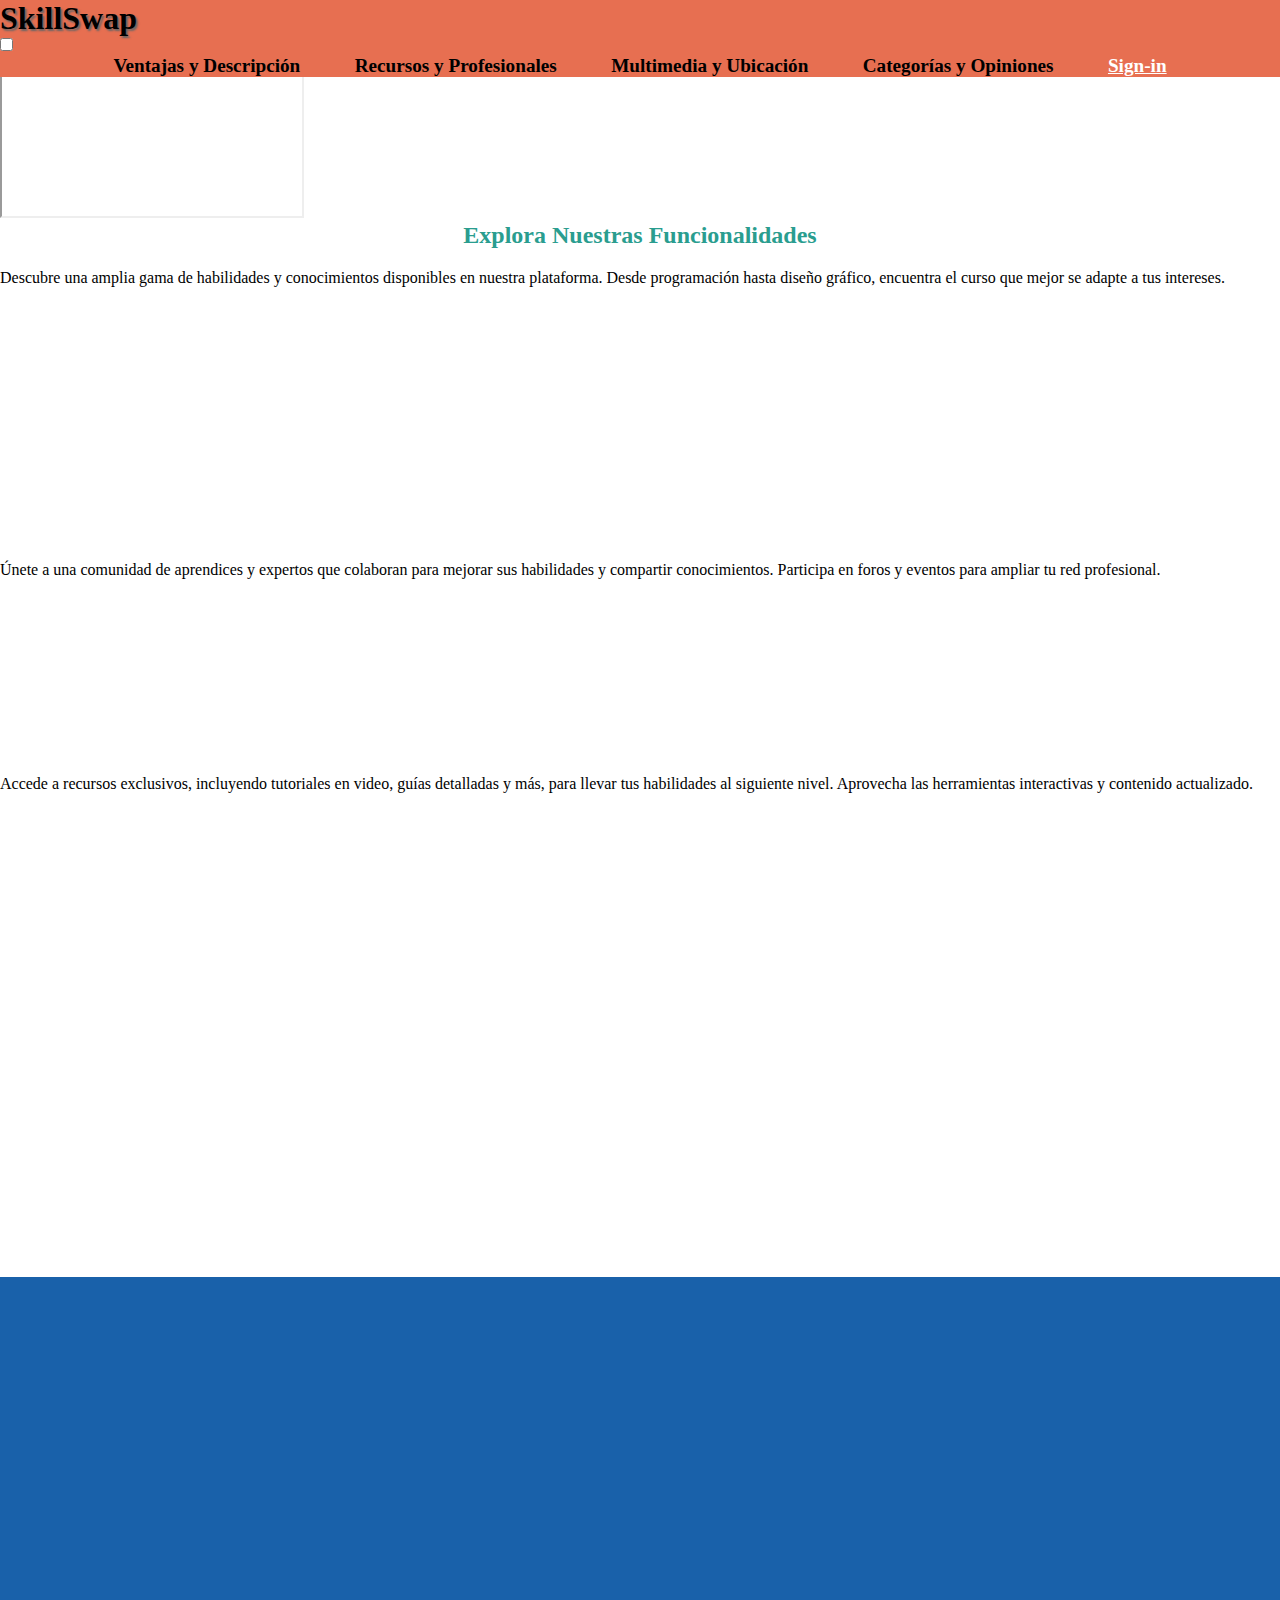
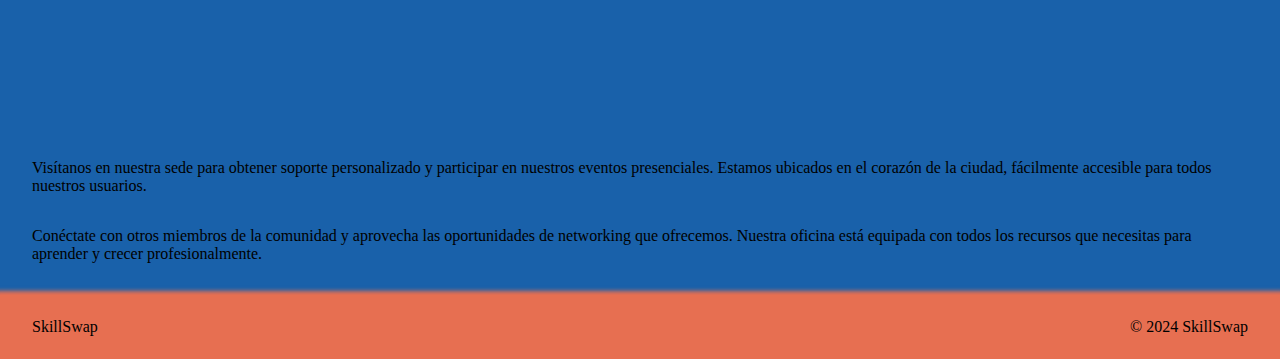
==== pages/multimedia-ubicacion.html @ 2b3d31ce "Se realizaron cambios en los archivos multimedia-ubicacion.html/multimedia-ubicacion.scss siguiendo " ====
<!DOCTYPE html>
<html lang="en">
<head>
    <meta charset="UTF-8">
    <meta name="viewport" content="width=, initial-scale=1.0">
    <title>SkillSwap</title>
    <meta name="viewport" content="width=device-width, initial-scale=1.0">
    <link rel="stylesheet" href="../css/style.css">
    <link rel="stylesheet" href="<link rel="preconnect" href="https://fonts.googleapis.com">
    <link rel="preconnect" href="https://fonts.gstatic.com" crossorigin>
    <link rel="stylesheet" href="<link rel="preconnect" href="https://fonts.googleapis.com">
    <link rel="preconnect" href="https://fonts.gstatic.com" crossorigin>
    <link href="https://fonts.googleapis.com/css2?family=Nunito+Sans:ital,opsz,wght@0,6..12,200..1000;1,6..12,200..1000&family=Roboto:ital,wght@0,100;0,300;0,400;0,500;0,700;0,900;1,100;1,300;1,400;1,500;1,700;1,900&family=Source+Sans+3:ital,wght@0,200..900;1,200..900&display=swap" rel="stylesheet">
</head>
<body>
    <header class="header">
        <nav class="header-navbar">
            <h1 class="logo">SkillSwap</h1>
            <label class="labe_hamburguesa" for="menu-hamburguesa">
                <svg
                xmlns="http://www.w3.org/2000/svg"
                width="35"
                height="35"
                fill="currentColor"
                class="list_icon"
                viewBox="0 0 16 16"
                >
                <path
                fill-rule="evenodd"
                d="M2.5 12a.5.5 0 0 1 .5-.5h10a.5.5 0 0 1 0 1H3a.5.5 0 0 1-.5-.5zm0-4a.5.5 0 0 1 .5-.5h10a.5.5 0 0 1 0 1H3a.5.5 0 0 1-.5-.5zm0-4a.5.5 0 0 1 .5-.5h10a.5.5 0 0 1 0 1H3a.5.5 0 0 1-.5-.5z"
                />
                </svg>
            </label>
            <input class="menu-hamburguesa" type="checkbox" name="" id="menu_hamburguesa">
            <ul class="ul_links">
                <li class="li_links">
                    <a href="./pages/ventajas-descripcion.html" class="link">Ventajas y Descripción</a>
                </li>
                <li class="li_links">
                    <a href="./pages/recursos-profesionales.html" class="link">Recursos y Profesionales</a>
                </li>
                <li class="li_links">
                    <a href="./pages/multimedia-ubicacion.html" class="link">Multimedia y Ubicación</a>
                </li>
                <li class="li_links">
                    <a href="./pages/categorias-opiniones.html" class="link">Categorías y Opiniones</a>
                </li>
                <li class="li_links">
                    <a href="./pages/login.html" class="sign-in">Sign-in</a>
                </li>
            </ul>
        </nav>
    </header>
    <main>
        <div>
            <div class="menu3-video">
                <iframe src="https://www.youtube.com/embed/4sbOh86TPRk?si=ErzTmTSJsGYdAe-i" title="YouTube video player"></iframe>
            </div>
        </div>
            <div class="menu3-container">
                <section>
                    <h2>Explora Nuestras Funcionalidades</h2>
                </section>
                <div class="menu3-container_container">
                    <div>
                        <p>Descubre una amplia gama de habilidades y conocimientos disponibles en nuestra plataforma. Desde programación hasta diseño gráfico, encuentra el curso que mejor se adapte a tus intereses.</p>
                        <iframe src="https://giphy.com/embed/26tn33aiTi1jkl6H6" width="480" height="270" frameBorder="0" class="giphy-embed" allowFullScreen></iframe>
                    </div>
                    <div>
                        <p>Únete a una comunidad de aprendices y expertos que colaboran para mejorar sus habilidades y compartir conocimientos. Participa en foros y eventos para ampliar tu red profesional.</p>
                        <iframe src="https://giphy.com/embed/l3vRfNA1p0rvhMSvS" width="480" height="192" frameBorder="0" class="giphy-embed" allowFullScreen></iframe>
                    </div>
                    <div>
                        <p>Accede a recursos exclusivos, incluyendo tutoriales en video, guías detalladas y más, para llevar tus habilidades al siguiente nivel. Aprovecha las herramientas interactivas y contenido actualizado.</p>
                        <iframe src="https://giphy.com/embed/jHRAf2A6WuduX2raSe" width="384" height="480" frameBorder="0" class="giphy-embed" allowFullScreen></iframe>
                    </div>
                </div>
            </div>
            <div class="maps">
                <section>
                    <iframe src="https://www.google.com/maps/embed?pb=!1m18!1m12!1m3!1d3943.6592619246194!2d-123.04347031114503!3d8.723869000000011!2m3!1f0!2f0!3f0!3m2!1i1024!2i768!4f13.1!3m3!1m2!1s0x95bcc945173b3dd7%3A0xe8a347bb55df550c!2sCoderhouse!5e0!3m2!1ses!2sar!4v1715038390779!5m2!1ses!2sar" width="600" height="450" style="border:0;" allowfullscreen="" loading="lazy" referrerpolicy="no-referrer-when-downgrade"></iframe>
                    <p>Visítanos en nuestra sede para obtener soporte personalizado y participar en nuestros eventos presenciales. Estamos ubicados en el corazón de la ciudad, fácilmente accesible para todos nuestros usuarios.</p>
                    <p>Conéctate con otros miembros de la comunidad y aprovecha las oportunidades de networking que ofrecemos. Nuestra oficina está equipada con todos los recursos que necesitas para aprender y crecer profesionalmente.</p>
                </section>
            </div>
        </main>
        <footer>
            <p>SkillSwap</p>
            <p>&copy; 2024 SkillSwap</p>
        </footer>
</body>
</html>
---- css/style.css ----
@charset "UTF-8";
@keyframes rotateIcon {
  0% {
    transform: rotate(0deg);
  }
  50% {
    transform: rotate(190deg);
  }
  100% {
    transform: rotate(0deg);
  }
}
/* Declarando los mixin */
* {
  padding: 0;
  margin: 0;
  box-sizing: border-box;
}

a {
  text-decoration: none;
}

ol, ul {
  list-style: none;
}

footer {
  color: #000000;
  display: flex;
  justify-content: space-between;
  height: 4rem;
  align-content: center;
  align-items: center;
  background-color: #E76F51;
  padding: 0 1rem;
  box-shadow: 0 0 4px 4px #E76F51;
}
footer p {
  gap: 1rem;
  padding: 1rem;
}

.header {
  height: 4rem;
  background-color: #E76F51;
  position: relative;
  z-index: 50;
  transition: background-color 1s ease-in-out;
}

.navbar {
  height: 100%;
  display: flex;
  justify-content: space-between;
  align-items: center;
  flex-wrap: wrap;
  padding: 0 2rem;
  position: relative;
}
.navbar::before, .navbar::after {
  content: "";
  position: absolute;
  top: 0;
  left: 0;
  width: 100%;
  height: 100%;
  pointer-events: none;
  box-shadow: 0 0 10px 10px rgba(0, 0, 0, 0.3);
  z-index: -1;
}
.navbar::after {
  filter: blur(8px);
}

.menu_hamburguesa {
  display: none;
  position: relative;
}
.menu_hamburguesa:checked + .ul_links {
  height: calc(100vh - 4rem);
}

.list_icon {
  color: #000000;
  cursor: pointer;
  transition: transform 0.3s ease-in-out;
}

.logo {
  color: #000000;
  transform: rotate(360deg);
  animation: rotateIcon 6s ease-in-out;
  text-shadow: 2px 2px 2px #666666;
}

.ul_links {
  width: 100%;
  background-color: #E76F51;
  position: absolute;
  top: 4rem;
  left: 0;
  height: 0;
  overflow: hidden;
  display: flex;
  flex-direction: column;
  justify-content: center;
  align-items: center;
  gap: 1rem;
  transition: height 0.5s ease-in-out;
  z-index: 30;
}

.link {
  font-size: 1.2em;
  color: #000000;
  font-weight: bold;
  transition: background-color 0.3s ease, color 0.3s ease;
}
.link:hover {
  background-color: #E9C46A;
  color: #FFFFFF;
  border-radius: 7px;
  gap: 5px;
}

.sign-in {
  text-decoration: underline;
  font-weight: bold;
  font-size: 1.2rem;
  transition: background-color 0.3s ease, color 0.3s ease; /* Transición de color y fondo */
  padding: 0.2rem 0.7rem;
  color: #FFFFFF;
}
.sign-in:hover {
  background-color: #F4A261;
  color: #000000;
  border-radius: 7px;
}

@media (min-width: 768px) {
  .labe_hamburguesa {
    display: none;
  }
  .ul_links {
    position: static;
    width: auto;
    height: auto;
    flex-direction: row;
    gap: 2rem;
  }
  .link {
    font-size: 1.2rem;
    transition: background-color 0.3s ease, color 0.3s ease; /* Transición de color */
    padding: 0.2rem 0.7rem;
  }
  .link:hover {
    background-color: #E9C46A;
    color: #FFFFFF;
  }
}
.wrapper-front-page {
  position: relative;
  z-index: 1;
}
.wrapper-front-page img {
  width: 100%;
  height: 60vw;
  transition: all 0.5s ease;
}
.wrapper-front-page form {
  display: flex;
  position: absolute;
  right: 3vw;
  top: 2vw;
  z-index: 5;
  transition: all 0.3s ease;
}

.main-section {
  background-color: #E9C46A;
  transition: all 0.8s ease;
}
.main-section h2 {
  text-align: center;
  padding: 1rem;
  color: #000000;
  transition: all 0.3s ease;
}
.main-section p {
  text-align: justify;
  padding: 2rem;
  color: #000000;
  transition: all 0.5s ease;
}
@media (max-width: 768px) {
  .main-section {
    padding: 10px;
  }
  .main-section h2 {
    text-align: center;
  }
}
@media (max-width: 480px) {
  .main-section {
    padding: 3px;
  }
  .main-section h2 {
    text-align: center;
  }
}

.popular-skills {
  background-color: #F4A261;
  text-align: center;
  padding: 1rem;
  color: #000000;
  transition: all 0.5s ease;
}

.skills-layout {
  width: 100%;
  display: grid;
  grid-template-columns: repeat(4, 1fr);
  grid-template-rows: repeat(2, auto);
  gap: 20px;
  transition: all 0.7s ease;
}
.skills-layout .skills {
  text-align: center;
  padding: 1.2rem;
  color: #000000;
}
.skills-layout .skills h4 {
  padding-bottom: 20px;
  font-weight: bold;
  transition: all 0.3s ease;
}
.skills-layout .skills p {
  text-align: justify;
  transition: all 0.3s ease;
}
.skills-layout .skills img {
  width: 100%;
  aspect-ratio: 16/9;
  transition: all 0.5s ease;
}
@media (max-width: 768px) {
  .skills-layout {
    grid-template-columns: repeat(2, 1fr);
  }
}
@media (max-width: 480px) {
  .skills-layout {
    grid-template-columns: repeat(1, 1fr);
  }
}

.profesionals {
  background-color: #E9C46A;
  transition: all 0.3s ease;
}
.profesionals h3 {
  text-align: center;
  padding: 1rem;
  color: #000000;
  font-size: 1.5rem; /* Ajuste específico para móviles */
  transition: all 0.3s ease;
}
.profesionals .profesionals-layout {
  display: flex;
  justify-content: space-evenly;
  padding: 2rem;
}
.profesionals .profesionals-layout ul {
  display: grid;
  grid-template-columns: repeat(4, 2fr);
  grid-template-rows: repeat(2, 4fr);
  align-items: center;
  gap: 6rem;
  transition: all 0.3s ease;
}
@media (max-width: 768px) {
  .profesionals .profesionals-layout {
    flex-direction: column;
    align-items: center;
  }
  .profesionals .profesionals-layout ul {
    grid-template-columns: repeat(2, 2fr);
    grid-template-rows: repeat(4, auto);
    gap: 2rem;
  }
}
@media (max-width: 480px) {
  .profesionals .profesionals-layout {
    padding: 1rem;
  }
  .profesionals .profesionals-layout ul {
    grid-template-columns: 1fr;
    grid-template-rows: repeat(8, auto);
    gap: 2rem;
  }
}

.tarjet {
  background-color: #F4A261;
  text-align: center;
  gap: 2rem;
  padding-bottom: 1vw;
  transition: all 0.8s ease;
}
.tarjet h3 {
  padding-top: 2rem;
}
.tarjet ul {
  display: flex;
  flex-direction: row;
  gap: 3rem;
  padding: 2rem;
  justify-content: space-between;
  margin: 1rem;
  align-items: center;
  color: #666666;
  transition: all 0.8s ease;
}
@media (max-width: 768px) {
  .tarjet {
    gap: 1.5rem;
  }
  .tarjet ul {
    display: grid;
    justify-content: center;
    gap: 3rem;
    align-content: space-evenly;
  }
}
@media (max-width: 480px) {
  .tarjet {
    gap: 1rem;
  }
  .tarjet ul {
    flex-direction: column;
    gap: 2rem;
    padding: 1rem;
    margin-bottom: 1rem;
  }
}

.wrapper-front-page-menu1 {
  display: flex;
  width: 100%;
  height: auto;
}
.wrapper-front-page-menu1 img {
  width: 50%;
}

.wrapper-advantages {
  background-color: #E9C46A;
  color: #000000;
  display: grid;
  gap: 2rem;
  padding: 1rem;
  align-content: center;
}
.wrapper-advantages h1 {
  text-align: center;
}
.wrapper-advantages .advantages ul {
  display: grid;
  grid-template-columns: repeat(2, auto);
  grid-template-rows: repeat(4, auto);
  gap: 2rem;
  justify-content: space-around;
  color: #666666;
}
@media (max-width: 768px) {
  .wrapper-advantages .advantages ul {
    gap: 1rem;
    display: grid;
    justify-content: space-evenly;
  }
}
@media (max-width: 480px) {
  .wrapper-advantages .advantages ul {
    display: flex;
    flex-direction: column;
    align-items: center;
  }
}
@media (max-width: 768px) {
  .wrapper-advantages {
    gap: 1rem;
    padding: 0.5rem;
  }
}
@media (max-width: 480px) {
  .wrapper-advantages {
    gap: 0.5rem;
  }
}

.wrapper-heading {
  background-color: #F4A261;
  display: grid;
  padding: 0.7rem;
  gap: 0.7rem;
  align-content: center;
}
.wrapper-heading h2 {
  text-align: center;
  padding: 1rem;
  color: #000000;
}
.wrapper-heading article p {
  color: #000000;
  padding: 0.5rem;
}
@media (max-width: 768px) {
  .wrapper-heading {
    padding: 0.5rem;
  }
  .wrapper-heading h2 {
    padding-top: 0.5rem;
  }
  .wrapper-heading p {
    padding: 0.5rem;
  }
}
@media (max-width: 480px) {
  .wrapper-heading article {
    display: block;
  }
}

.wrapper-header-menu2 {
  text-align: center;
  padding: 1rem;
  color: #000000;
  background-color: #E9C46A;
  display: flex;
  gap: 1rem;
  width: 100%;
  height: auto;
}
.wrapper-header-menu2 iframe {
  width: 50%;
}
.wrapper-header-menu2 p {
  width: 50%;
  text-align: justify;
}
@media (max-width: 480px) {
  .wrapper-header-menu2 {
    flex-wrap: wrap;
    padding: 2rem;
    gap: 1rem;
  }
  .wrapper-header-menu2 iframe, .wrapper-header-menu2 p {
    width: 100%;
  }
}
@media (max-width: 480px) {
  .wrapper-header-menu2 {
    padding: 0.5rem;
    gap: 0.5rem;
  }
  .wrapper-header-menu2 iframe, .wrapper-header-menu2 p {
    width: 100%;
  }
}

.wrapper-heading-menu2 {
  background-color: #F4A261;
  padding: 1rem;
}
.wrapper-heading-menu2 h1 {
  text-align: center;
  padding: 1rem;
  color: #000000;
}
.wrapper-heading-menu2 p {
  text-align: justify;
  padding: 2rem;
  color: #333333;
}
.wrapper-heading-menu2 ul {
  color: #666666;
  display: flex;
  gap: 2rem;
  align-items: center;
  justify-content: space-between;
  padding: 2rem;
}
@media (max-width: 768px) {
  .wrapper-heading-menu2 h1, .wrapper-heading-menu2 p {
    padding: 0.5rem;
  }
  .wrapper-heading-menu2 p {
    padding: 0.5rem;
  }
  .wrapper-heading-menu2 ul {
    gap: 0.5rem;
    justify-content: space-around;
    padding: 1rem;
  }
}
@media (max-width: 480px) {
  .wrapper-heading-menu2 h1, .wrapper-heading-menu2 p {
    padding: 0.2rem;
  }
  .wrapper-heading-menu2 ul {
    display: grid;
    align-items: center;
  }
}

.profesionals-menu2 {
  background-color: #E9C46A;
}
.profesionals-menu2 h2 {
  text-align: center;
  color: #333333;
}

.wrapper-card {
  display: flex;
  width: 100%;
}
.wrapper-card .card {
  padding: 1rem;
  flex: 1 1 calc(33.333% - 1rem);
  box-sizing: border-box;
}
.wrapper-card .card img {
  width: 100%;
  aspect-ratio: 16/9;
}
.wrapper-card .card h3 {
  text-align: center;
  color: #000000;
}
.wrapper-card .card p {
  text-align: justify;
  color: #666666;
}
.wrapper-card .card a {
  text-align: center;
  padding: 1rem;
  color: #FF4500;
  text-decoration: underline;
  display: block;
}
@media (max-width: 480px) {
  .wrapper-card .card {
    flex: 1 1 100%;
  }
}
@media (max-width: 768px) {
  .wrapper-card {
    flex-wrap: wrap;
    gap: 1rem;
  }
  .wrapper-card .card {
    flex: 1 1 calc(50% - 1rem);
  }
}

.wrapper-subscription {
  background: #F4A261;
  gap: 2rem;
  padding: 1rem;
}
.wrapper-subscription h2 {
  text-align: center;
  padding-bottom: 1rem;
}
.wrapper-subscription .subscription {
  width: 100%;
  padding: 1rem;
  display: flex;
  text-align: center;
  gap: 1rem;
}
.wrapper-subscription .subscription .subs {
  width: 100%;
}
.wrapper-subscription .subscription .subs h3 {
  text-align: center;
  padding: 0.5rem;
  color: #FF4500;
  height: 40px;
}
.wrapper-subscription .subscription .subs p {
  color: #666666;
}
@media (max-width: 768px) {
  .wrapper-subscription .subscription {
    flex-direction: column;
  }
  .wrapper-subscription .subscription .subs {
    width: 100%;
  }
}
@media (max-width: 480px) {
  .wrapper-subscription .subscription {
    flex-direction: column;
    padding: 0.5rem;
  }
  .wrapper-subscription .subscription .subs {
    width: 100%;
  }
  .wrapper-subscription .subscription .subs h3 {
    padding: 0.25rem;
  }
}

.wrapper-video {
  position: relative;
  padding-bottom: 56.25%; /* Aspect ratio 16:9 */
  height: 0;
  overflow: hidden;
  max-width: 100%;
  background: #000;
}
.wrapper-video iframe {
  position: absolute;
  top: 0;
  left: 0;
  width: 100%;
  height: 100%;
  border: 0;
}

@media (max-width: 768px) {
  .wrapper-video {
    padding-bottom: 75%; /* Aspect ratio 4:3 */
  }
  .container > div {
    flex: 1 1 calc(50% - 32px);
    gap: 0.2rem;
  }
  .maps iframe {
    height: 400px;
  }
  .maps p {
    padding: 0 16px;
  }
}
@media (max-width: 468px) {
  .wrapper-video {
    padding-bottom: 100%; /* Aspect ratio 1:1 */
  }
  .container > div {
    flex: 1 1 100%;
  }
  .maps iframe {
    height: 300px;
  }
  .maps p {
    padding: 0 8px;
  }
}
.wrapper-container {
  background-color: #E9C46A;
}
.wrapper-container h2 {
  padding-top: 1rem;
}
.wrapper-container .container {
  text-align: justify;
  color: #666666;
  display: flex;
  flex-wrap: wrap;
  gap: 1rem;
}
.wrapper-container .container > div {
  flex: 1 1 calc(33.333% - 32px);
  box-sizing: border-box;
  gap: 1rem;
}
.wrapper-container .container > div p {
  padding: 1rem;
}
.wrapper-container .giphy-embed {
  width: 100%;
  height: auto;
}

.maps {
  background-color: #1961aa;
  width: 100%;
  margin: 0 auto;
}
.maps section {
  display: flex;
  flex-direction: column;
  align-items: center;
  padding: 16px;
}
.maps iframe {
  width: 100%;
  height: 450px;
  border: 0;
}
.maps p {
  margin: 1rem;
  margin-top: 16px;
}

.portada2 {
  width: 100%;
  height: auto;
  display: block;
  margin: 0 auto;
}

.wrapper-main-section-menu4 {
  text-align: center;
  padding: 1rem;
  color: #000000;
  width: 100%;
  background-color: #E9C46A;
  gap: 1rem;
}

.label {
  display: block;
  padding: 10px;
  cursor: pointer;
  color: #333333;
}
.label .label-toggle {
  display: none;
}
.label .label-content {
  display: none;
  padding: 10px;
}
.label .label-content p {
  color: #666666;
}
.label .label-toggle:checked + label + .label-content {
  display: block;
}

.wrapper-faq {
  background-color: #F4A261;
  color: #000000;
  max-width: 600px;
  margin: 1rem auto;
  padding: 20px;
  border-radius: 8px;
}
.wrapper-faq h2 {
  color: #000000;
}
.wrapper-faq .faq {
  border-top: 1px solid #ddd;
}
.wrapper-faq .faq-toggle {
  display: none;
}
.wrapper-faq .faq-content {
  display: none;
  padding: 10px;
  background-color: #E9C46A;
  border-radius: 8px;
}
.wrapper-faq .faq-content p {
  color: #333333;
}
.wrapper-faq .faq-toggle:checked + label + .faq-content {
  display: block;
}
@media (max-width: 768px) {
  .wrapper-faq {
    max-width: 500px;
  }
}
@media (max-width: 480px) {
  .wrapper-faq {
    max-width: 300px;
  }
}

.big-box {
  background-color: #E9C46A;
  display: flex;
  justify-content: space-around;
  flex-wrap: wrap;
  gap: 1rem;
  padding: 1rem;
}
.big-box .box {
  text-align: center;
  padding: 1rem;
  color: #000000;
  background-color: #F4A261;
  border-radius: 10px;
  width: 30%;
  box-shadow: 0 4px 8px rgba(0, 0, 0, 0.1);
}
.big-box .box img {
  max-width: 100%;
  height: auto;
  border-radius: 50%;
}
.big-box .box .rating i {
  color: gold;
}
@media (max-width: 768px) {
  .big-box .box {
    width: 45%;
  }
}
@media (max-width: 468px) {
  .big-box .box {
    width: 100%;
  }
}

.login-wrap {
  font-family: Arial, sans-serif;
  background-color: #666666;
  display: flex;
  justify-content: center;
  align-items: center;
  height: 110vh;
}

.container-login {
  display: flex;
  flex-direction: column;
  align-items: center;
}

.btn-home {
  padding: 10px 20px;
  background-color: #007bff;
  border: none;
  border-radius: 4px;
  color: #fff;
  cursor: pointer;
  transition: background-color 0.3s ease;
  margin-bottom: 20px;
}
.btn-home:hover {
  background-color: #0056b3;
}

.login-form, .register-form {
  background-color: #333333;
  border-radius: 8px;
  padding: 20px;
  box-shadow: 0 0 10px rgba(0, 0, 0, 0.1);
  margin-bottom: 20px;
  width: 300px;
}

h2 {
  text-align: center;
  color: #2A9D8F;
  margin-bottom: 20px;
}

.form-group {
  margin-bottom: 20px;
}

label {
  display: block;
  margin-bottom: 5px;
  font-weight: bold;
}

input[type=text], input[type=password] {
  width: 100%;
  padding: 10px;
  border: 1px solid var(--azul-profundo);
  border-radius: 4px;
}

button {
  width: 100%;
  padding: 10px;
  background-color: #007bff;
  border: none;
  border-radius: 4px;
  color: #fff;
  cursor: pointer;
  transition: background-color 0.3s ease;
}
button:hover {
  background-color: #0056b3;
}

/*# sourceMappingURL=style.css.map */
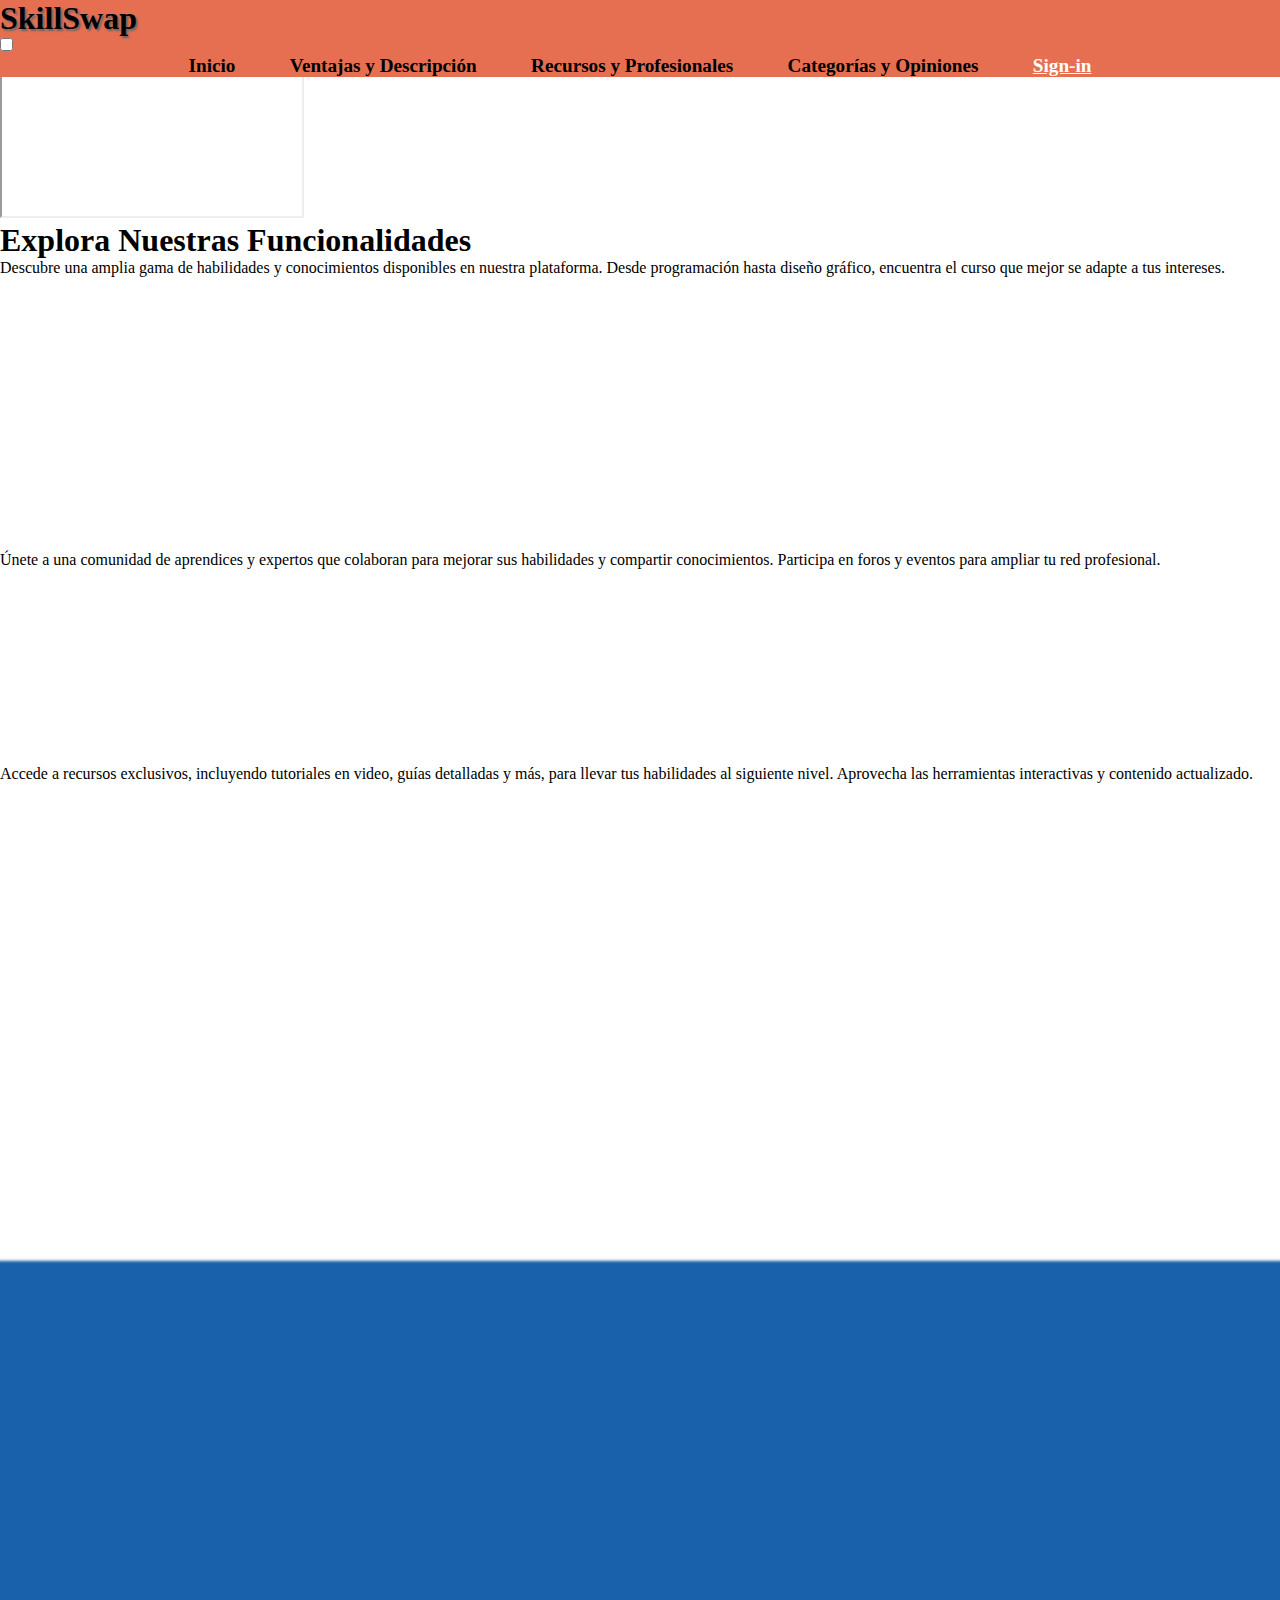
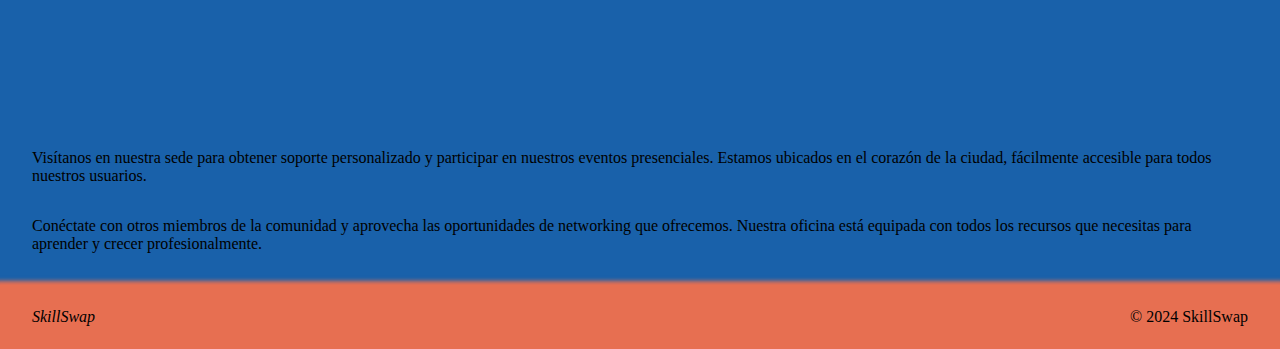
==== commit 0da4c52a: "Cambios en archivos multimedia-ubicacion.html/scss" ====
--- a/pages/multimedia-ubicacion.html
+++ b/pages/multimedia-ubicacion.html
@@ -3,20 +3,19 @@
 <head>
     <meta charset="UTF-8">
     <meta name="viewport" content="width=, initial-scale=1.0">
-    <title>SkillSwap</title>
-    <meta name="viewport" content="width=device-width, initial-scale=1.0">
+    <title>SkillSwap - Aprende Nuevas habilidades</title>
+    <meta name="description" content="SkillSwap es una plataforma para aprender nuevas habilidades, desde programación y diseño gráfico hasta idiomas y cocina. Únete hoy y mejora tus habilidades.">
+    <meta name="keywords" content="SkillSwap, habilidades, aprender, programación, diseño gráfico, idiomas, cocina, cursos">
+    <meta name="author" content="SkillSwap Team">
+    <link href="https://unpkg.com/aos@2.3.1/dist/aos.css" rel="stylesheet">
+    <link rel='stylesheet' href='https://cdn-uicons.flaticon.com/2.4.2/uicons-regular-straight/css/uicons-regular-straight.css'>
     <link rel="stylesheet" href="../css/style.css">
-    <link rel="stylesheet" href="<link rel="preconnect" href="https://fonts.googleapis.com">
-    <link rel="preconnect" href="https://fonts.gstatic.com" crossorigin>
-    <link rel="stylesheet" href="<link rel="preconnect" href="https://fonts.googleapis.com">
-    <link rel="preconnect" href="https://fonts.gstatic.com" crossorigin>
-    <link href="https://fonts.googleapis.com/css2?family=Nunito+Sans:ital,opsz,wght@0,6..12,200..1000;1,6..12,200..1000&family=Roboto:ital,wght@0,100;0,300;0,400;0,500;0,700;0,900;1,100;1,300;1,400;1,500;1,700;1,900&family=Source+Sans+3:ital,wght@0,200..900;1,200..900&display=swap" rel="stylesheet">
 </head>
 <body>
     <header class="header">
-        <nav class="header-navbar">
+        <nav class="navbar">
             <h1 class="logo">SkillSwap</h1>
-            <label class="labe_hamburguesa" for="menu-hamburguesa">
+            <label class="labe_hamburguesa" for="menu_hamburguesa">
                 <svg
                 xmlns="http://www.w3.org/2000/svg"
                 width="35"
@@ -31,37 +30,37 @@
                 />
                 </svg>
             </label>
-            <input class="menu-hamburguesa" type="checkbox" name="" id="menu_hamburguesa">
+            <input class="menu_hamburguesa" type="checkbox" name="" id="menu_hamburguesa">
             <ul class="ul_links">
                 <li class="li_links">
-                    <a href="./pages/ventajas-descripcion.html" class="link">Ventajas y Descripción</a>
+                    <a href="../index.html" class="link">Inicio</a>
                 </li>
                 <li class="li_links">
-                    <a href="./pages/recursos-profesionales.html" class="link">Recursos y Profesionales</a>
+                    <a href="./ventajas-descripcion.html" class="link">Ventajas y Descripción</a>
                 </li>
                 <li class="li_links">
-                    <a href="./pages/multimedia-ubicacion.html" class="link">Multimedia y Ubicación</a>
+                    <a href="./recursos-profesionales.html" class="link">Recursos y Profesionales</a>
                 </li>
                 <li class="li_links">
-                    <a href="./pages/categorias-opiniones.html" class="link">Categorías y Opiniones</a>
+                    <a href="./categorias-opiniones.html" class="link">Categorías y Opiniones</a>
                 </li>
                 <li class="li_links">
-                    <a href="./pages/login.html" class="sign-in">Sign-in</a>
+                    <a href="./login.html class=" class="sign-in">Sign-in</a>
                 </li>
             </ul>
         </nav>
     </header>
     <main>
         <div>
-            <div class="menu3-video">
+            <div class="wrapper-video">
                 <iframe src="https://www.youtube.com/embed/4sbOh86TPRk?si=ErzTmTSJsGYdAe-i" title="YouTube video player"></iframe>
             </div>
         </div>
-            <div class="menu3-container">
+            <div class="wrapper-container">
                 <section>
-                    <h2>Explora Nuestras Funcionalidades</h2>
+                    <h1>Explora Nuestras Funcionalidades</h1>
                 </section>
-                <div class="menu3-container_container">
+                <div class="container">
                     <div>
                         <p>Descubre una amplia gama de habilidades y conocimientos disponibles en nuestra plataforma. Desde programación hasta diseño gráfico, encuentra el curso que mejor se adapte a tus intereses.</p>
                         <iframe src="https://giphy.com/embed/26tn33aiTi1jkl6H6" width="480" height="270" frameBorder="0" class="giphy-embed" allowFullScreen></iframe>
@@ -85,8 +84,14 @@
             </div>
         </main>
         <footer>
-            <p>SkillSwap</p>
+            <p>
+                <i class="fi fi-rs-display-code"> SkillSwap </i>
+            </p>
             <p>&copy; 2024 SkillSwap</p>
         </footer>
+        <script src="https://unpkg.com/aos@2.3.1/dist/aos.js"></script>
+        <script>
+            AOS.init();
+        </script>
 </body>
 </html>--- a/css/style.css
+++ b/css/style.css
@@ -8,6 +8,14 @@
   }
   100% {
     transform: rotate(0deg);
+  }
+}
+@keyframes fadeIn {
+  from {
+    opacity: 0;
+  }
+  to {
+    opacity: 1;
   }
 }
 /* Declarando los mixin */
@@ -49,7 +57,7 @@
   transition: background-color 1s ease-in-out;
 }
 
-.navbar {
+.header-navbar {
   height: 100%;
   display: flex;
   justify-content: space-between;
@@ -58,7 +66,7 @@
   padding: 0 2rem;
   position: relative;
 }
-.navbar::before, .navbar::after {
+.header-navbar::before, .header-navbar::after {
   content: "";
   position: absolute;
   top: 0;
@@ -69,15 +77,15 @@
   box-shadow: 0 0 10px 10px rgba(0, 0, 0, 0.3);
   z-index: -1;
 }
-.navbar::after {
+.header-navbar::after {
   filter: blur(8px);
 }
 
-.menu_hamburguesa {
+.menu-hamburguesa {
   display: none;
   position: relative;
 }
-.menu_hamburguesa:checked + .ul_links {
+.menu-hamburguesa:checked + .ul_links {
   height: calc(100vh - 4rem);
 }
 
@@ -90,7 +98,7 @@
 .logo {
   color: #000000;
   transform: rotate(360deg);
-  animation: rotateIcon 6s ease-in-out;
+  animation: rotateIcon 3s ease;
   text-shadow: 2px 2px 2px #666666;
 }
 
@@ -159,16 +167,16 @@
     color: #FFFFFF;
   }
 }
-.wrapper-front-page {
+.searcher {
   position: relative;
   z-index: 1;
 }
-.wrapper-front-page img {
+.searcher img {
   width: 100%;
   height: 60vw;
   transition: all 0.5s ease;
 }
-.wrapper-front-page form {
+.searcher form {
   display: flex;
   position: absolute;
   right: 3vw;
@@ -177,45 +185,46 @@
   transition: all 0.3s ease;
 }
 
-.main-section {
+.index-section {
   background-color: #E9C46A;
   transition: all 0.8s ease;
 }
-.main-section h2 {
+.index-section h2 {
   text-align: center;
   padding: 1rem;
   color: #000000;
   transition: all 0.3s ease;
 }
-.main-section p {
+.index-section p {
   text-align: justify;
   padding: 2rem;
   color: #000000;
   transition: all 0.5s ease;
 }
 @media (max-width: 768px) {
-  .main-section {
+  .index-section {
     padding: 10px;
   }
-  .main-section h2 {
+  .index-section h2 {
     text-align: center;
   }
 }
 @media (max-width: 480px) {
-  .main-section {
+  .index-section {
     padding: 3px;
   }
-  .main-section h2 {
+  .index-section h2 {
     text-align: center;
   }
 }
 
-.popular-skills {
+.skills {
   background-color: #F4A261;
   text-align: center;
   padding: 1rem;
   color: #000000;
   transition: all 0.5s ease;
+  box-shadow: 0 0 4px 4px #F4A261;
 }
 
 .skills-layout {
@@ -226,21 +235,21 @@
   gap: 20px;
   transition: all 0.7s ease;
 }
-.skills-layout .skills {
+.skills-layout .skills-layout_skills {
   text-align: center;
   padding: 1.2rem;
   color: #000000;
 }
-.skills-layout .skills h4 {
+.skills-layout .skills-layout_skills h4 {
   padding-bottom: 20px;
   font-weight: bold;
   transition: all 0.3s ease;
 }
-.skills-layout .skills p {
+.skills-layout .skills-layout_skills p {
   text-align: justify;
   transition: all 0.3s ease;
 }
-.skills-layout .skills img {
+.skills-layout .skills-layout_skills img {
   width: 100%;
   aspect-ratio: 16/9;
   transition: all 0.5s ease;
@@ -259,6 +268,7 @@
 .profesionals {
   background-color: #E9C46A;
   transition: all 0.3s ease;
+  box-shadow: 0 0 4px 4px #E9C46A;
 }
 .profesionals h3 {
   text-align: center;
@@ -308,6 +318,7 @@
   gap: 2rem;
   padding-bottom: 1vw;
   transition: all 0.8s ease;
+  box-shadow: 0 0 4px 4px #F4A261;
 }
 .tarjet h3 {
   padding-top: 2rem;
@@ -346,16 +357,16 @@
   }
 }
 
-.wrapper-front-page-menu1 {
+.menu1-header {
   display: flex;
   width: 100%;
   height: auto;
 }
-.wrapper-front-page-menu1 img {
+.menu1-header img {
   width: 50%;
 }
 
-.wrapper-advantages {
+.advantages {
   background-color: #E9C46A;
   color: #000000;
   display: grid;
@@ -363,77 +374,79 @@
   padding: 1rem;
   align-content: center;
 }
-.wrapper-advantages h1 {
-  text-align: center;
-}
-.wrapper-advantages .advantages ul {
+.advantages h1 {
+  text-align: center;
+}
+.advantages .advantages-list ul {
   display: grid;
   grid-template-columns: repeat(2, auto);
   grid-template-rows: repeat(4, auto);
   gap: 2rem;
   justify-content: space-around;
   color: #666666;
-}
-@media (max-width: 768px) {
-  .wrapper-advantages .advantages ul {
+  box-shadow: 0 0 4px 4px #E9C46A;
+}
+@media (max-width: 768px) {
+  .advantages .advantages-list ul {
     gap: 1rem;
     display: grid;
     justify-content: space-evenly;
   }
 }
 @media (max-width: 480px) {
-  .wrapper-advantages .advantages ul {
+  .advantages .advantages-list ul {
     display: flex;
     flex-direction: column;
     align-items: center;
   }
 }
 @media (max-width: 768px) {
-  .wrapper-advantages {
+  .advantages {
     gap: 1rem;
     padding: 0.5rem;
   }
 }
 @media (max-width: 480px) {
-  .wrapper-advantages {
+  .advantages {
     gap: 0.5rem;
   }
 }
 
-.wrapper-heading {
+.mision {
   background-color: #F4A261;
   display: grid;
   padding: 0.7rem;
   gap: 0.7rem;
   align-content: center;
-}
-.wrapper-heading h2 {
-  text-align: center;
-  padding: 1rem;
-  color: #000000;
-}
-.wrapper-heading article p {
+  box-shadow: 0 0 4px 4px #F4A261;
+}
+.mision h2 {
+  text-align: center;
+  padding: 1rem;
+  color: #000000;
+}
+.mision article p {
   color: #000000;
   padding: 0.5rem;
 }
 @media (max-width: 768px) {
-  .wrapper-heading {
+  .mision {
     padding: 0.5rem;
   }
-  .wrapper-heading h2 {
+  .mision h2 {
     padding-top: 0.5rem;
   }
-  .wrapper-heading p {
+  .mision p {
     padding: 0.5rem;
   }
 }
 @media (max-width: 480px) {
-  .wrapper-heading article {
+  .mision article {
     display: block;
   }
 }
 
-.wrapper-header-menu2 {
+.menu2-header {
   text-align: center;
   padding: 1rem;
   color: #000000;
@@ -442,49 +455,54 @@
   gap: 1rem;
   width: 100%;
   height: auto;
-}
-.wrapper-header-menu2 iframe {
-  width: 50%;
-}
-.wrapper-header-menu2 p {
-  width: 50%;
+  box-shadow: 0 0 4px 4px #E9C46A;
+}
+.menu2-header iframe {
+  width: 70%;
+  height: 40vh;
+}
+.menu2-header p {
+  width: 30%;
   text-align: justify;
-}
-@media (max-width: 480px) {
-  .wrapper-header-menu2 {
+  align-content: center;
+  padding: 1rem 0.5rem;
+}
+@media (max-width: 480px) {
+  .menu2-header {
     flex-wrap: wrap;
     padding: 2rem;
     gap: 1rem;
   }
-  .wrapper-header-menu2 iframe, .wrapper-header-menu2 p {
+  .menu2-header iframe, .menu2-header p {
     width: 100%;
   }
 }
 @media (max-width: 480px) {
-  .wrapper-header-menu2 {
+  .menu2-header {
     padding: 0.5rem;
     gap: 0.5rem;
   }
-  .wrapper-header-menu2 iframe, .wrapper-header-menu2 p {
+  .menu2-header iframe, .menu2-header p {
     width: 100%;
   }
 }
 
-.wrapper-heading-menu2 {
+.topics {
   background-color: #F4A261;
   padding: 1rem;
-}
-.wrapper-heading-menu2 h1 {
-  text-align: center;
-  padding: 1rem;
-  color: #000000;
-}
-.wrapper-heading-menu2 p {
+  box-shadow: 0 0 4px 4px #F4A261;
+}
+.topics h1 {
+  text-align: center;
+  padding: 1rem;
+  color: #000000;
+}
+.topics p {
   text-align: justify;
   padding: 2rem;
   color: #333333;
 }
-.wrapper-heading-menu2 ul {
+.topics ul {
   color: #666666;
   display: flex;
   gap: 2rem;
@@ -493,58 +511,59 @@
   padding: 2rem;
 }
 @media (max-width: 768px) {
-  .wrapper-heading-menu2 h1, .wrapper-heading-menu2 p {
+  .topics h1, .topics p {
     padding: 0.5rem;
   }
-  .wrapper-heading-menu2 p {
+  .topics p {
     padding: 0.5rem;
   }
-  .wrapper-heading-menu2 ul {
+  .topics ul {
     gap: 0.5rem;
     justify-content: space-around;
     padding: 1rem;
   }
 }
 @media (max-width: 480px) {
-  .wrapper-heading-menu2 h1, .wrapper-heading-menu2 p {
+  .topics h1, .topics p {
     padding: 0.2rem;
   }
-  .wrapper-heading-menu2 ul {
+  .topics ul {
     display: grid;
     align-items: center;
   }
 }
 
-.profesionals-menu2 {
-  background-color: #E9C46A;
-}
-.profesionals-menu2 h2 {
+.profesionals2 {
+  background-color: #E9C46A;
+  box-shadow: 0 0 4px 4px #E9C46A;
+}
+.profesionals2 h2 {
   text-align: center;
   color: #333333;
 }
 
-.wrapper-card {
-  display: flex;
-  width: 100%;
-}
-.wrapper-card .card {
+.profesionals2-card {
+  display: flex;
+  width: 100%;
+}
+.profesionals2-card .profesionals2-card_card {
   padding: 1rem;
   flex: 1 1 calc(33.333% - 1rem);
   box-sizing: border-box;
 }
-.wrapper-card .card img {
+.profesionals2-card .profesionals2-card_card img {
   width: 100%;
   aspect-ratio: 16/9;
 }
-.wrapper-card .card h3 {
-  text-align: center;
-  color: #000000;
-}
-.wrapper-card .card p {
+.profesionals2-card .profesionals2-card_card h3 {
+  text-align: center;
+  color: #000000;
+}
+.profesionals2-card .profesionals2-card_card p {
   text-align: justify;
   color: #666666;
 }
-.wrapper-card .card a {
+.profesionals2-card .profesionals2-card_card a {
   text-align: center;
   padding: 1rem;
   color: #FF4500;
@@ -552,70 +571,71 @@
   display: block;
 }
 @media (max-width: 480px) {
-  .wrapper-card .card {
+  .profesionals2-card .profesionals2-card_card {
     flex: 1 1 100%;
   }
 }
 @media (max-width: 768px) {
-  .wrapper-card {
+  .profesionals2-card {
     flex-wrap: wrap;
     gap: 1rem;
   }
-  .wrapper-card .card {
+  .profesionals2-card .card {
     flex: 1 1 calc(50% - 1rem);
   }
 }
 
-.wrapper-subscription {
+.subscription {
   background: #F4A261;
   gap: 2rem;
   padding: 1rem;
-}
-.wrapper-subscription h2 {
+  box-shadow: 0 0 4px 4px #F4A261;
+}
+.subscription h2 {
   text-align: center;
   padding-bottom: 1rem;
 }
-.wrapper-subscription .subscription {
+.subscription .subscription-div {
   width: 100%;
   padding: 1rem;
   display: flex;
   text-align: center;
   gap: 1rem;
 }
-.wrapper-subscription .subscription .subs {
-  width: 100%;
-}
-.wrapper-subscription .subscription .subs h3 {
+.subscription .subscription-div .subscription-div_offer {
+  width: 100%;
+}
+.subscription .subscription-div .subscription-div_offer h3 {
   text-align: center;
   padding: 0.5rem;
   color: #FF4500;
   height: 40px;
 }
-.wrapper-subscription .subscription .subs p {
+.subscription .subscription-div .subscription-div_offer p {
   color: #666666;
 }
 @media (max-width: 768px) {
-  .wrapper-subscription .subscription {
+  .subscription .subscription-div {
     flex-direction: column;
   }
-  .wrapper-subscription .subscription .subs {
+  .subscription .subscription-div .subscription-div_offer {
     width: 100%;
   }
 }
 @media (max-width: 480px) {
-  .wrapper-subscription .subscription {
+  .subscription .subscription-div {
     flex-direction: column;
     padding: 0.5rem;
   }
-  .wrapper-subscription .subscription .subs {
+  .subscription .subscription-div .subscription-div_offer {
     width: 100%;
   }
-  .wrapper-subscription .subscription .subs h3 {
+  .subscription .subscription-div .subscription-div_offer h3 {
     padding: 0.25rem;
   }
 }
 
-.wrapper-video {
+.menu3-video {
   position: relative;
   padding-bottom: 56.25%; /* Aspect ratio 16:9 */
   height: 0;
@@ -623,7 +643,7 @@
   max-width: 100%;
   background: #000;
 }
-.wrapper-video iframe {
+.menu3-video iframe {
   position: absolute;
   top: 0;
   left: 0;
@@ -633,10 +653,10 @@
 }
 
 @media (max-width: 768px) {
-  .wrapper-video {
+  .menu3-video {
     padding-bottom: 75%; /* Aspect ratio 4:3 */
   }
-  .container > div {
+  .menu3-container > div {
     flex: 1 1 calc(50% - 32px);
     gap: 0.2rem;
   }
@@ -648,10 +668,10 @@
   }
 }
 @media (max-width: 468px) {
-  .wrapper-video {
+  .menu3-video {
     padding-bottom: 100%; /* Aspect ratio 1:1 */
   }
-  .container > div {
+  .menu3-container > div {
     flex: 1 1 100%;
   }
   .maps iframe {
@@ -661,28 +681,30 @@
     padding: 0 8px;
   }
 }
-.wrapper-container {
-  background-color: #E9C46A;
-}
-.wrapper-container h2 {
+.menu3-container {
+  background-color: #E9C46A;
+  padding: 2rem;
+  box-shadow: 0 0 4px 4px #E9C46A;
+}
+.menu3-container h2 {
   padding-top: 1rem;
 }
-.wrapper-container .container {
+.menu3-container .menu3-container_container {
   text-align: justify;
   color: #666666;
   display: flex;
   flex-wrap: wrap;
   gap: 1rem;
 }
-.wrapper-container .container > div {
+.menu3-container .menu3-container_container > div {
   flex: 1 1 calc(33.333% - 32px);
   box-sizing: border-box;
   gap: 1rem;
 }
-.wrapper-container .container > div p {
-  padding: 1rem;
-}
-.wrapper-container .giphy-embed {
+.menu3-container .menu3-container_container > div p {
+  padding: 1rem;
+}
+.menu3-container .giphy-embed {
   width: 100%;
   height: auto;
 }
@@ -691,6 +713,7 @@
   background-color: #1961aa;
   width: 100%;
   margin: 0 auto;
+  box-shadow: 0 0 4px 4px #1961aa, 0 0 4px 4px #1961aa, 0 0 4px 4px #1961aa, 0 0 4px 4px #1961aa;
 }
 .maps section {
   display: flex;
@@ -715,36 +738,60 @@
   margin: 0 auto;
 }
 
-.wrapper-main-section-menu4 {
+.menu4-header {
   text-align: center;
   padding: 1rem;
   color: #000000;
   width: 100%;
   background-color: #E9C46A;
   gap: 1rem;
-}
-
-.label {
+  transition: background-color 0.3s ease, box-shadow 0.3s ease;
+  animation: fadeIn 1s ease-in-out;
+  box-shadow: 0 0 4px 4px #E9C46A, 0 0 4px 4px #E9C46A, 0 0 4px 4px #E9C46A, 0 0 4px 4px #E9C46A;
+}
+.menu4-header:hover {
+  box-shadow: 0 0 8px 8px #F4A261, 0 0 8px 8px #F4A261, 0 0 8px 8px #F4A261, 0 0 8px 8px #F4A261;
+}
+.menu4-header h1 {
+  text-decoration: underline;
+  transition: color 0.3s ease, transform 0.3s ease;
+}
+.menu4-header h1:hover {
+  color: #264653;
+  transform: scale(1.1);
+}
+
+.menu4-header_label {
   display: block;
   padding: 10px;
+  color: #333333;
+  gap: 1rem;
+}
+.menu4-header_label label {
   cursor: pointer;
-  color: #333333;
-}
-.label .label-toggle {
+}
+.menu4-header_label label:hover {
+  background-color: #E9C46A;
+  color: #000000;
+  align-items: center;
+  box-shadow: 0 0 4px 4px #F4A261, 0 0 4px 4px #F4A261, 0 0 4px 4px #F4A261, 0 0 4px 4px #F4A261;
+  transform: scale(1.05);
+}
+.menu4-header_label .label-toggle {
   display: none;
 }
-.label .label-content {
+.menu4-header_label .menu4-header_label_content {
   display: none;
   padding: 10px;
 }
-.label .label-content p {
+.menu4-header_label .menu4-header_label_content p {
   color: #666666;
 }
-.label .label-toggle:checked + label + .label-content {
+.menu4-header_label .label-toggle:checked + label + .label-content {
   display: block;
 }
 
-.wrapper-faq {
+.faq {
   background-color: #F4A261;
   color: #000000;
   max-width: 600px;
@@ -752,47 +799,48 @@
   padding: 20px;
   border-radius: 8px;
 }
-.wrapper-faq h2 {
-  color: #000000;
-}
-.wrapper-faq .faq {
+.faq h2 {
+  color: #000000;
+}
+.faq .faq-container {
   border-top: 1px solid #ddd;
 }
-.wrapper-faq .faq-toggle {
+.faq .faq-toggle {
   display: none;
 }
-.wrapper-faq .faq-content {
+.faq .faq-container_p {
   display: none;
-  padding: 10px;
+  padding: 1rem;
   background-color: #E9C46A;
   border-radius: 8px;
 }
-.wrapper-faq .faq-content p {
+.faq .faq-container_p p {
   color: #333333;
 }
-.wrapper-faq .faq-toggle:checked + label + .faq-content {
+.faq .faq-toggle:checked + label + .faq-content {
   display: block;
 }
 @media (max-width: 768px) {
-  .wrapper-faq {
+  .faq {
     max-width: 500px;
   }
 }
 @media (max-width: 480px) {
-  .wrapper-faq {
+  .faq {
     max-width: 300px;
   }
 }
 
-.big-box {
+.box {
   background-color: #E9C46A;
   display: flex;
   justify-content: space-around;
   flex-wrap: wrap;
   gap: 1rem;
   padding: 1rem;
-}
-.big-box .box {
+  box-shadow: 0 0 4px 4px #E9C46A, 0 0 4px 4px #E9C46A, 0 0 4px 4px #E9C46A, 0 0 4px 4px #E9C46A;
+}
+.box .box-container {
   text-align: center;
   padding: 1rem;
   color: #000000;
@@ -801,21 +849,21 @@
   width: 30%;
   box-shadow: 0 4px 8px rgba(0, 0, 0, 0.1);
 }
-.big-box .box img {
+.box .box-container img {
   max-width: 100%;
   height: auto;
   border-radius: 50%;
 }
-.big-box .box .rating i {
+.box .box-container .box-container_raiting i {
   color: gold;
 }
 @media (max-width: 768px) {
-  .big-box .box {
+  .box .box-container {
     width: 45%;
   }
 }
 @media (max-width: 468px) {
-  .big-box .box {
+  .box .box-container {
     width: 100%;
   }
 }
